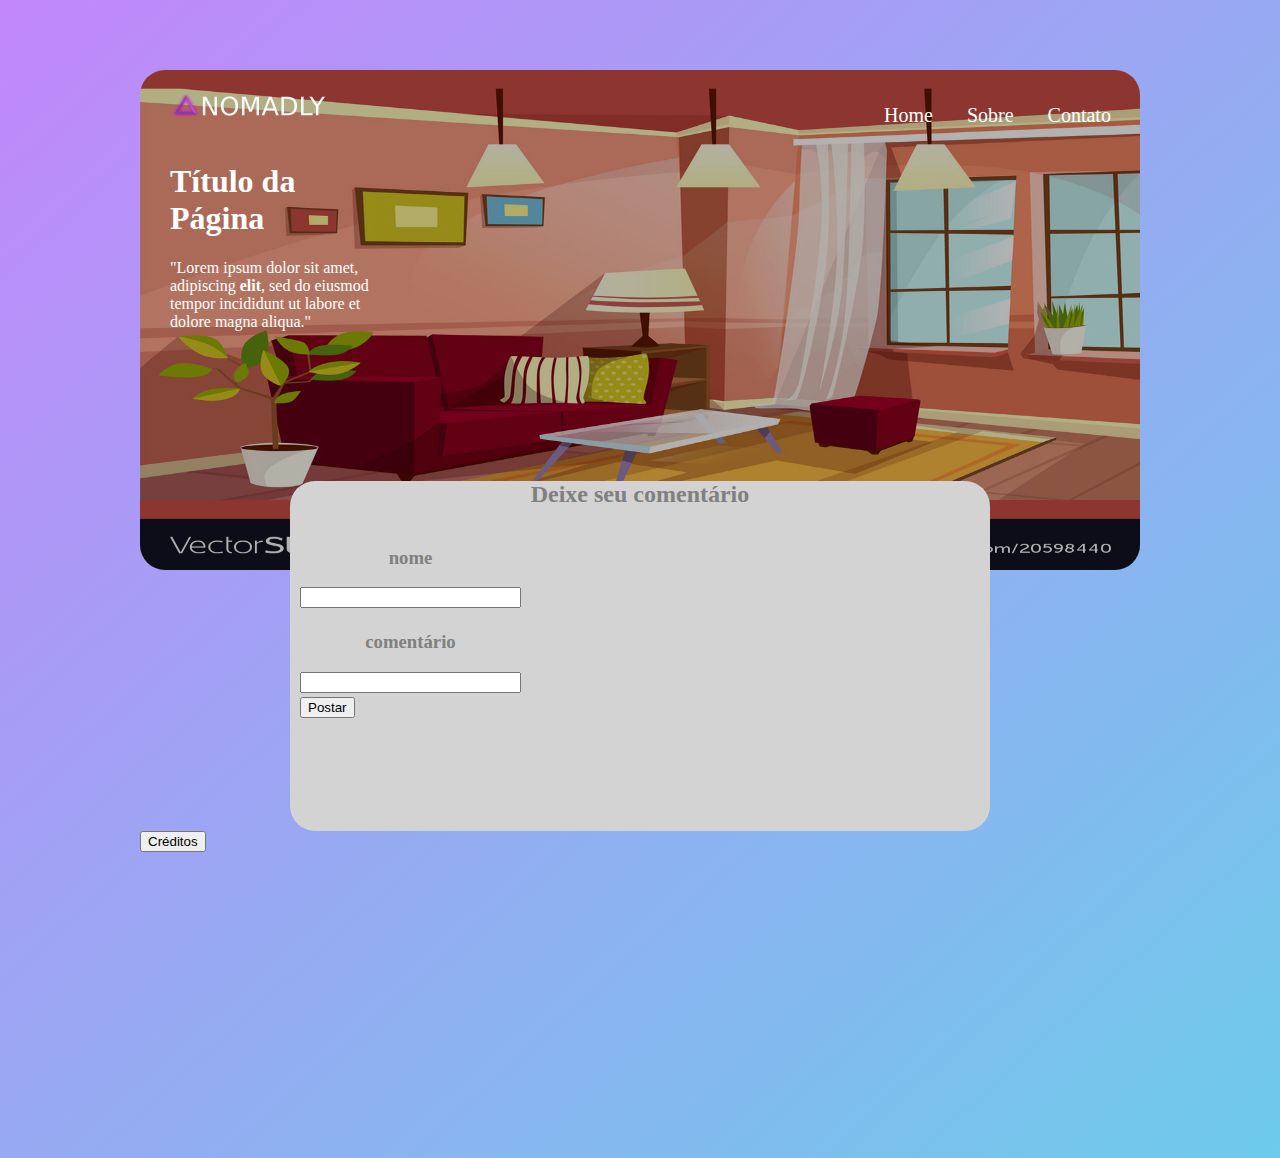
==== trabalho1-web/html/index.html @ 8228e31e "Update do trabalho" ====
<!DOCTYPE html>
<html>
    <head>
        <title>Home</title>
        <link rel="icon" href="../img/favicon.ico">
        <meta charset="utf-8">
        <link rel="stylesheet" type="text/css" href="../css/style.css">
        <script src="../scripts/index.js"></script>
    </head>

    <body>

        <div id="container">
            <img src="../img/casa.jpg"  id="imagem">
            
            <div id="container-logo">
                <img src="../img/nomadly.png" id="logo">
            </div>

            <ul id="menu-home">
                <li class="menu-home-item"><a href="index.html">Home</a> </li>
                <li class="menu-home-item"><a href="sobre.html">Sobre</a></li>
                <li class="menu-home-item"><a href="contato.html">Contato</a></li>
            </ul>

            <div id="texto">
                <h1>Título da Página</h1>
                <p>
                    "Lorem ipsum dolor sit amet, adipiscing <strong>elit</strong>, sed do eiusmod tempor 
                    incididunt ut labore et dolore magna aliqua."
                </p>

                
            </div>

            <div id="comentario-bg">
                <h2 id="comentario-texto">Deixe seu comentário</h2>
                <div id="caixa-comentario">
                    <h3 id="comentario-texto">nome</h3>
                    <textarea id='nome' cols="25" rows="1" maxlength="25"></textarea>

                    <h3 id="comentario-texto">comentário</h3>
                    <textarea id='commentary' cols="25" rows="1" maxlength="25"></textarea>

                    <button onclick="post()" style="display: block;">Postar</button>
                </div>

                <div id="commentary-log" style="display: inline-block;">
                    
                </div>
                
            </div>

            <div>
                <button onclick="credits()">Créditos</button>
            </div>
            
        </div>
    </body>
</html>
---- trabalho1-web/css/style.css ----
body{
    height: 120vh;
    background-image: linear-gradient(to bottom right, rgb(194, 135, 250), rgb(109, 203, 235));
}

textarea{
    resize: none;
}

#log{
    filter: brightness(100%);
}

h2{
    color: white;
}

h3{
    color: white;
}

ul{
    color: white;
}

a{
    text-decoration: none;
}

a:link{
    color: white;
}

a:visited{
    color: white;
}

#container{
    height: 500px;
    width:  1000px;
    margin: 70px auto;
}

#imagem{
    height: 500px;
    width: 1000px;
    position: absolute;
    margin-left: 0px;
    filter: brightness(70%);
    border-radius: 25px;
}

#container-logo{
    display: inline-block;
    position: relative;
    margin-left: 30px;
    margin-top: 20px;
}

#menu-home{
    position: relative;
    display: inline;
    margin-left: 500px;
    /*margin-right: 10px;
    padding-top: 30px;*/
}

.menu-home-item{
    font-size: 20px;
    display: inline-block;
    padding: 15px; 
}

#texto{
    color: white;
    position: relative;
    width: 200px;
    margin-left: 30px;
}

#texto2{
    color: white;
    position: relative;
    display: inline-block;
    width: 300px;
    margin-left: 100px;
    text-align: center;
}

#comentario-bg{
    background: lightgray;
    position: relative;
    margin-left: 150px;
    margin-top: 150px;
    width: 700px;
    height: 350px;
    border-radius: 25px;
}

#comentario-texto{
    color: grey;
    text-align: center;
}

#caixa-comentario{
    position: relative;
    display: inline-block;
    text-align: left;
    margin-left: 10px;
}

#commentary-log{
    position: relative;
    display: inline-block;
    height: 150px;
    margin-left: 50px;
}

#formulario{
    position: relative;
    display: inline-block;
    width: 200px;
    margin-left: 350px;
}

#links-contato{
    position: relative;
    display: inline-block;
    width: 100px;
}

.profile-pic{
    content: inherit;
    position: relative;
    width: 150px;
    height: 150px;
    margin-left: 200px;
    border-radius: 100px;
}
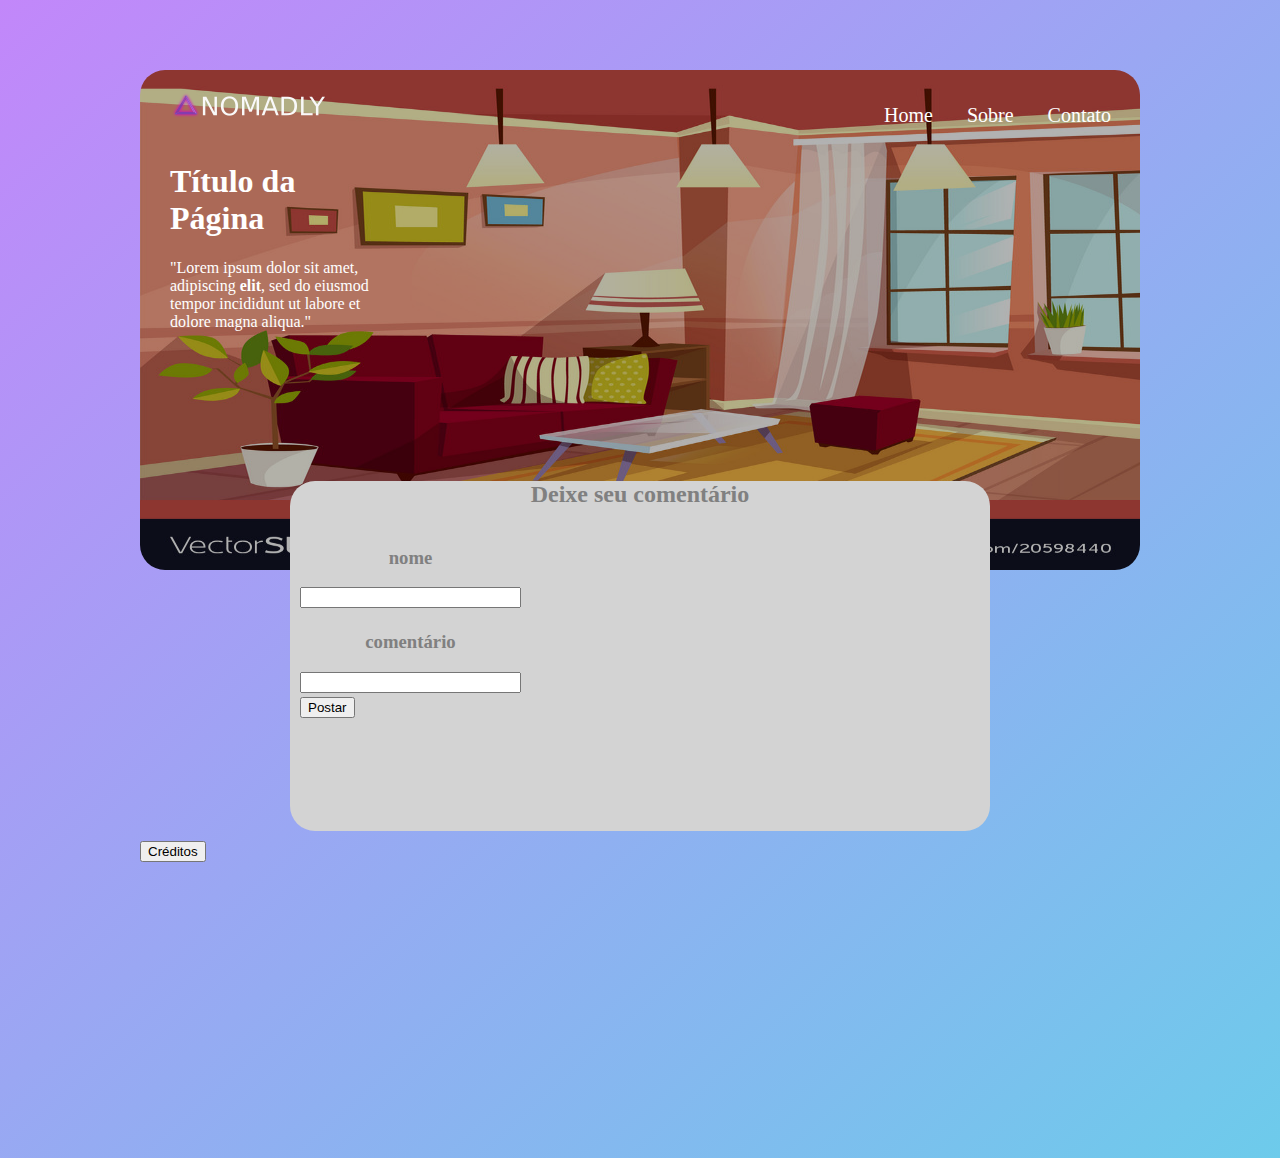
==== commit 5f74559e: "Update 4" ====
--- a/trabalho1-web/html/index.html
+++ b/trabalho1-web/html/index.html
@@ -51,7 +51,7 @@
                 
             </div>
 
-            <div>
+            <div id=rodape>
                 <button onclick="credits()">Créditos</button>
             </div>
             
--- a/trabalho1-web/css/style.css
+++ b/trabalho1-web/css/style.css
@@ -129,6 +129,11 @@
     width: 100px;
 }
 
+#rodape{
+    position: relative;
+    margin-top: 10px;
+}
+
 .profile-pic{
     content: inherit;
     position: relative;
